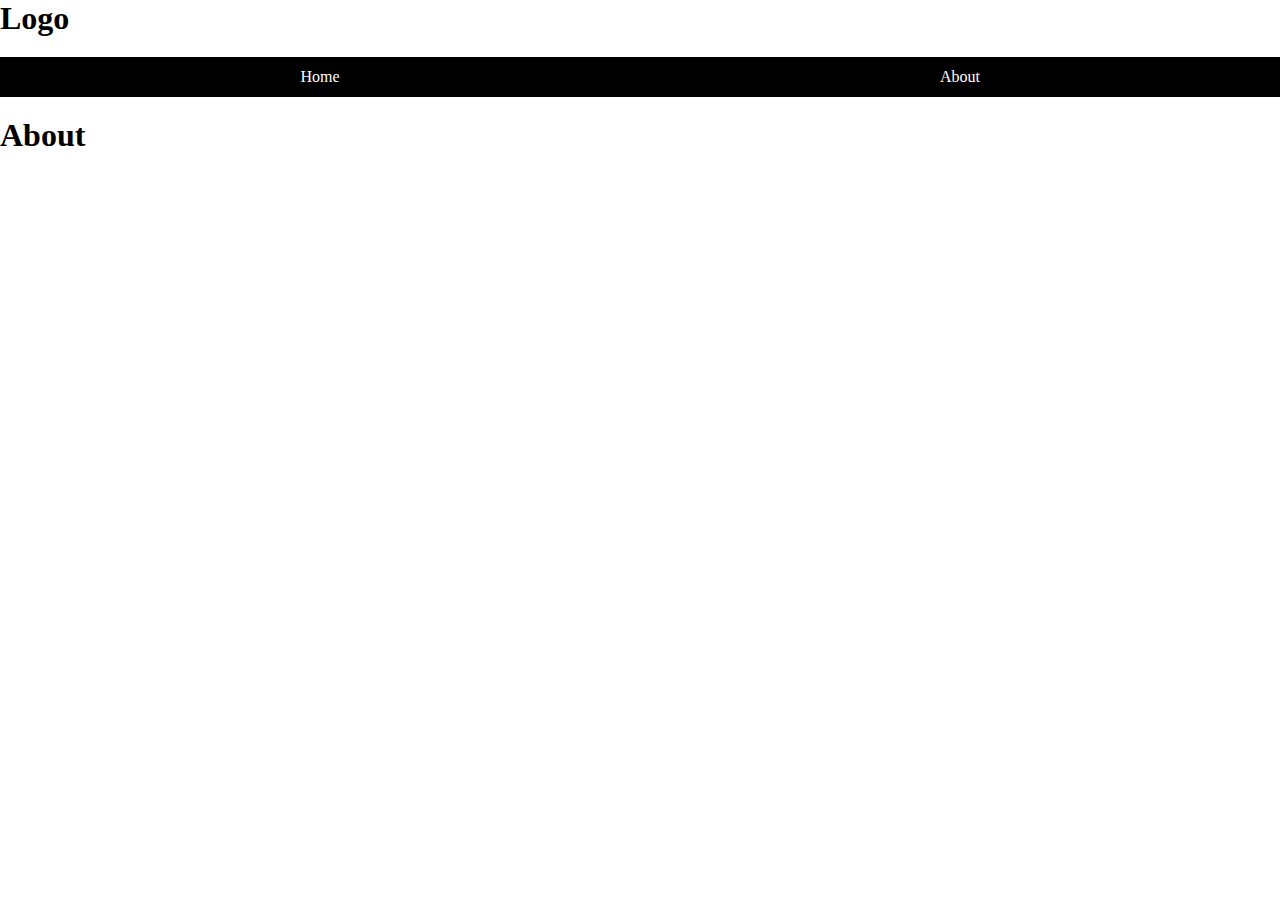
==== about.html @ 4e58ccf9 "setup" ====
<!DOCTYPE html>
<html lang="en">
<head>
    <meta charset="UTF-8">
    <meta http-equiv="X-UA-Compatible" content="IE=edge">
    <meta name="viewport" content="width=device-width, initial-scale=1.0">
    <link rel="stylesheet" href="style.css">
    <title>Document</title>
</head>
<body>
    <h1>Logo</h1>
    <ul>
        <li><a href="index.html">Home</a></li>
        <li><a href="about.html">About</a></li>
    </ul>
    <h1>About</h1>
    <script src="main.js"></script>
</body>
</html>
---- style.css ----
* {
  padding: 0;
  margin: 0;
  box-sizing: border-box;
}
ul {
  list-style: none;
  display: flex;
  align-items: stretch;
  justify-content: space-around;
  margin: 20px 0;
}
li {
  height: 40px;
  flex-basis: 100%;
}

a {
  text-decoration: none;
  display: block;
  display: flex;
  align-items: center;
  justify-content: center;
  flex-basis: 100%;
  height: 100%;
  width: 100%;
  color: white;
  background-color: black;
  transition: all 0.5s ease;
}

a:hover {
  background: white;
  color: black;
}
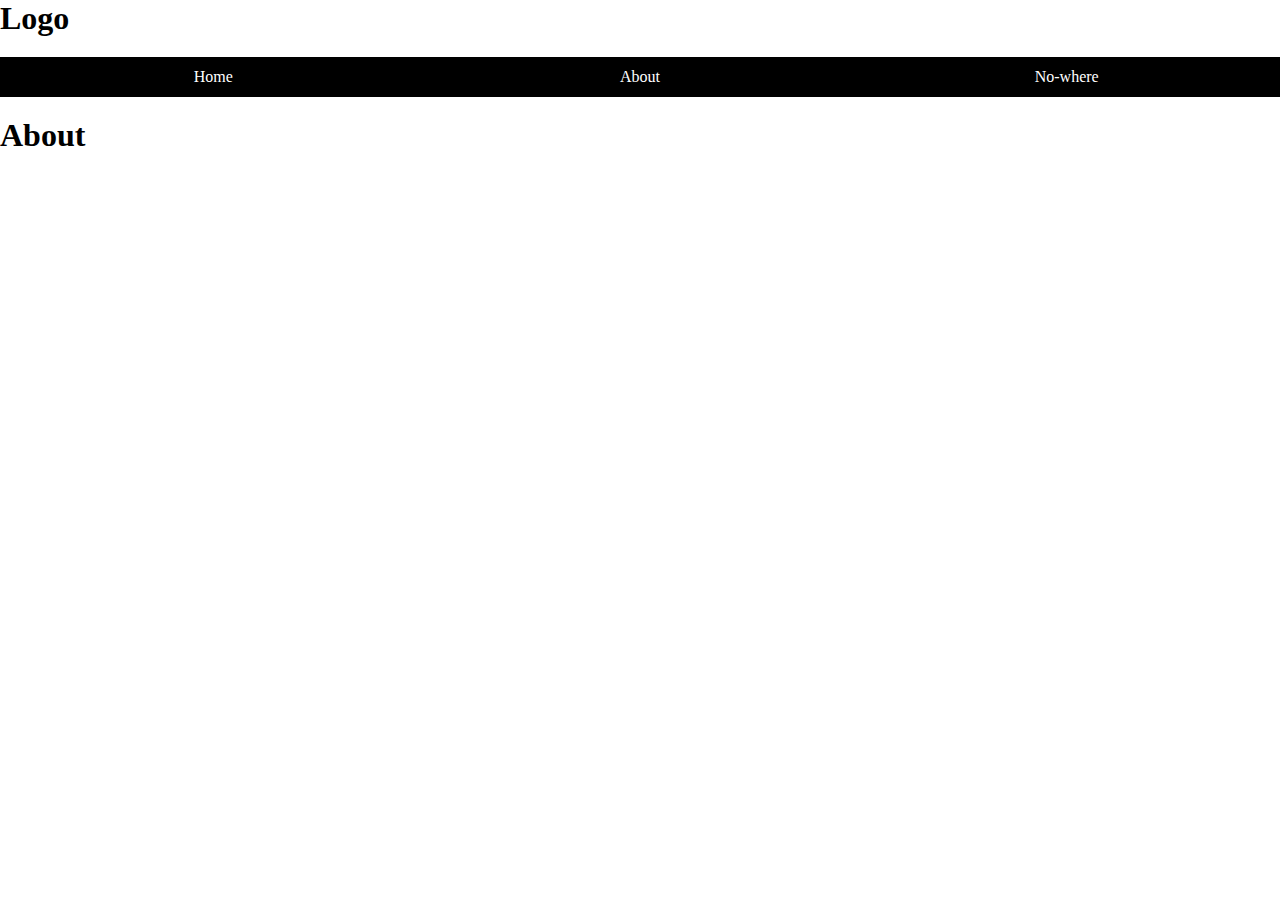
==== commit d2cd5276: "update" ====
--- a/about.html
+++ b/about.html
@@ -12,6 +12,7 @@
     <ul>
         <li><a href="index.html">Home</a></li>
         <li><a href="about.html">About</a></li>
+        <li><a href="#">No-where</a></li>
     </ul>
     <h1>About</h1>
     <script src="main.js"></script>
